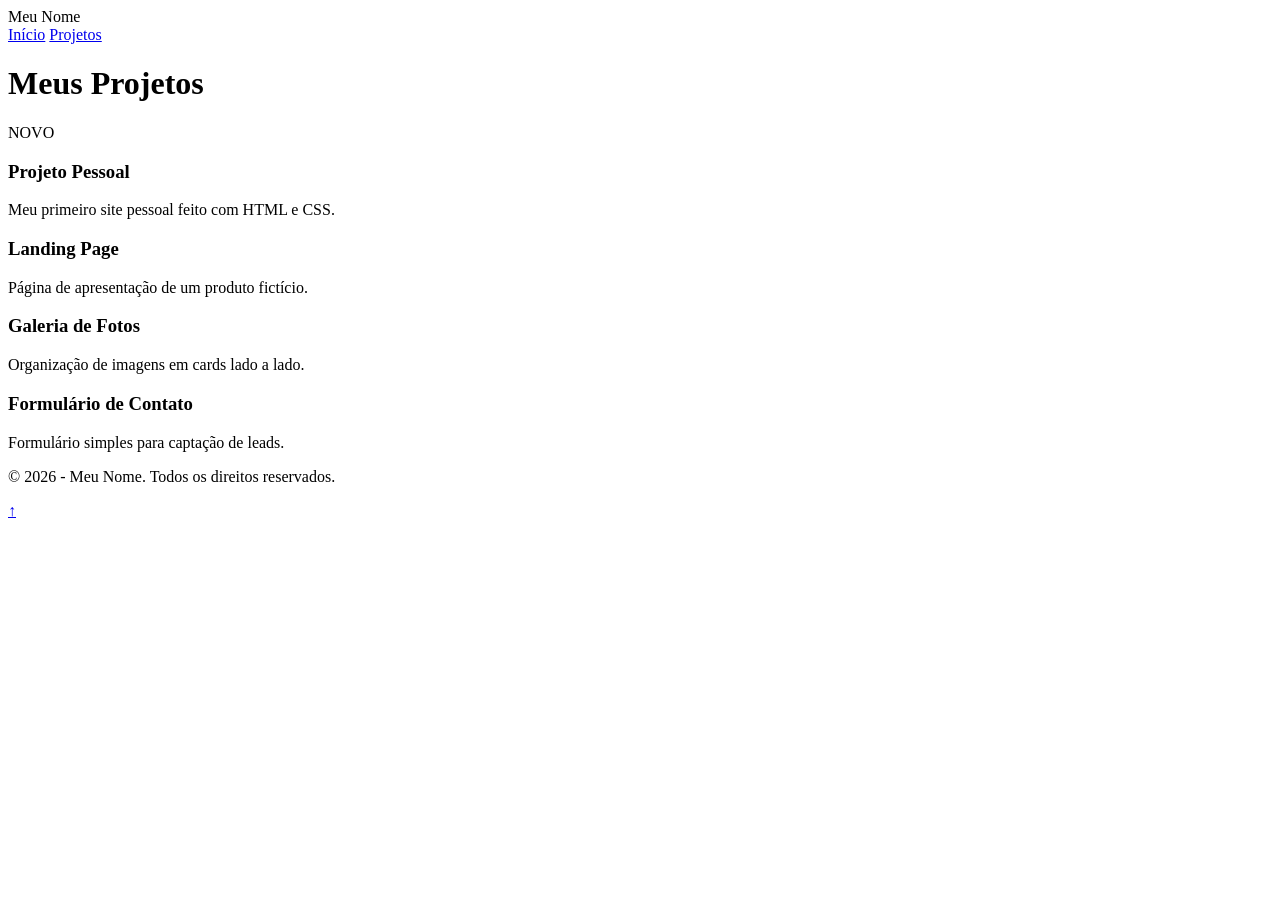
==== projetos.html @ 31916e40 "parte de meus projetos meus projetos(quase nenhum)" ====
<!DOCTYPE html>
<html lang="pt-BR">
<head>
  <meta charset="UTF-8">
  <meta name="viewport" content="width=device-width, initial-scale=1.0">
  <title>Meu Portfólio - Projetos</title>
  <link rel="stylesheet" href="style.css">
</head>
<body id="topo">

  <header class="header">
    <span class="logo">Meu Nome</span>
    <nav class="menu">
      <a href="index.html">Início</a>
      <a href="projetos.html">Projetos</a>
    </nav>
  </header>

  <main class="projetos">
    <h1>Meus Projetos</h1>

    <div class="grade">
      <div class="card card-projeto">
        <span class="badge">NOVO</span>
        <div class="thumb"></div>
        <h3>Projeto Pessoal</h3>
        <p>Meu primeiro site pessoal feito com HTML e CSS.</p>
      </div>

      <div class="card card-projeto">
        <div class="thumb"></div>
        <h3>Landing Page</h3>
        <p>Página de apresentação de um produto fictício.</p>
      </div>

      <div class="card card-projeto">
        <div class="thumb"></div>
        <h3>Galeria de Fotos</h3>
        <p>Organização de imagens em cards lado a lado.</p>
      </div>

      <div class="card card-projeto">
        <div class="thumb"></div>
        <h3>Formulário de Contato</h3>
        <p>Formulário simples para captação de leads.</p>
      </div>
    </div>
  </main>

  <footer class="footer">
    <p>© 2026 - Meu Nome. Todos os direitos reservados.</p>
  </footer>

  <a href="#topo" class="voltar-topo" title="Voltar ao topo">↑</a>

</body>
</html>
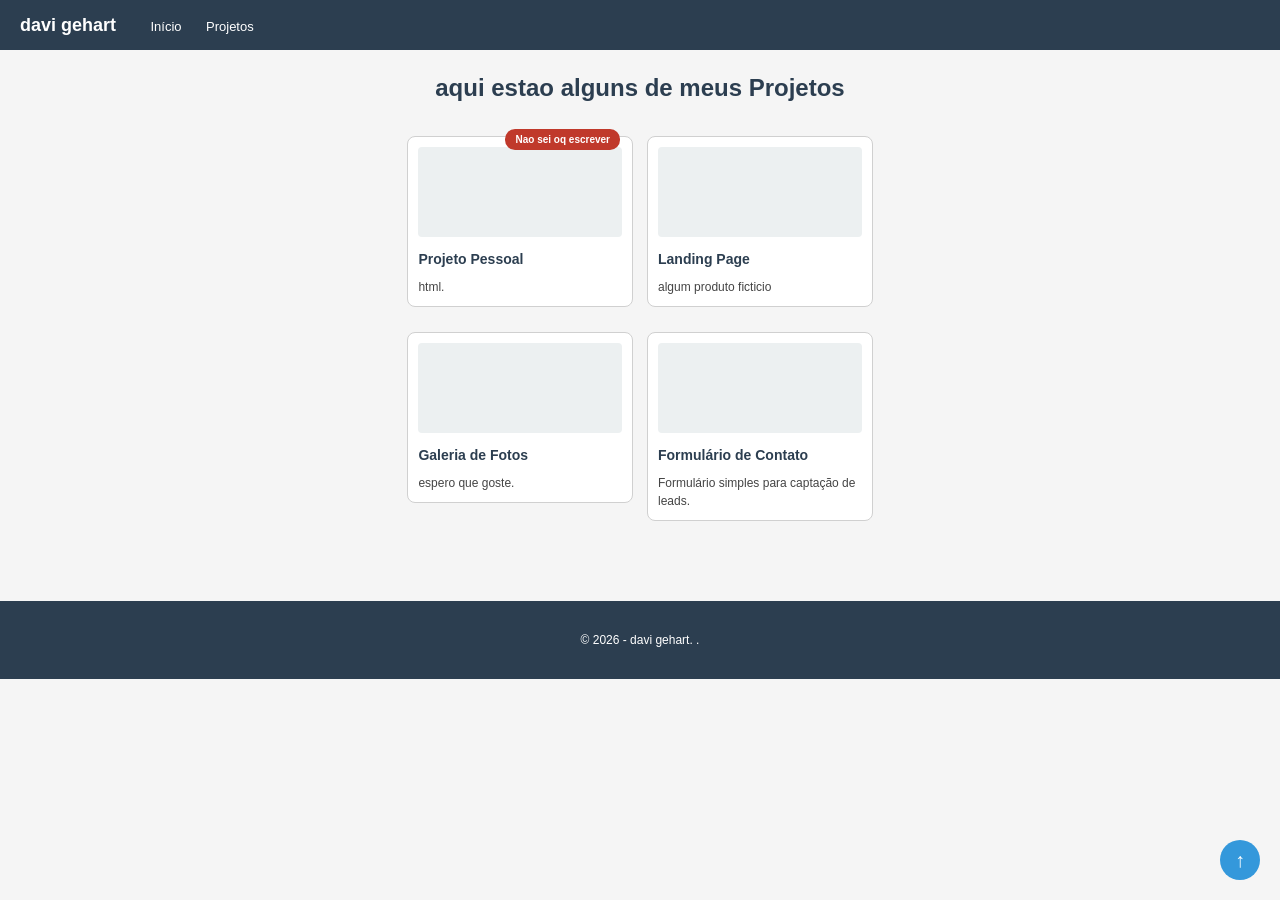
==== commit 192909e3: "Update projetos.html" ====
--- a/projetos.html
+++ b/projetos.html
@@ -9,7 +9,7 @@
 <body id="topo">
 
   <header class="header">
-    <span class="logo">Meu Nome</span>
+    <span class="logo">davi gehart</span>
     <nav class="menu">
       <a href="index.html">Início</a>
       <a href="projetos.html">Projetos</a>
@@ -17,26 +17,26 @@
   </header>
 
   <main class="projetos">
-    <h1>Meus Projetos</h1>
+    <h1>aqui estao alguns de meus Projetos</h1>
 
     <div class="grade">
       <div class="card card-projeto">
-        <span class="badge">NOVO</span>
+        <span class="badge">Nao sei oq escrever</span>
         <div class="thumb"></div>
         <h3>Projeto Pessoal</h3>
-        <p>Meu primeiro site pessoal feito com HTML e CSS.</p>
+        <p>html.</p>
       </div>
 
       <div class="card card-projeto">
         <div class="thumb"></div>
         <h3>Landing Page</h3>
-        <p>Página de apresentação de um produto fictício.</p>
+        <p>algum produto ficticio</p>
       </div>
 
       <div class="card card-projeto">
         <div class="thumb"></div>
         <h3>Galeria de Fotos</h3>
-        <p>Organização de imagens em cards lado a lado.</p>
+        <p>espero que goste.</p>
       </div>
 
       <div class="card card-projeto">
@@ -48,7 +48,7 @@
   </main>
 
   <footer class="footer">
-    <p>© 2026 - Meu Nome. Todos os direitos reservados.</p>
+    <p>© 2026 - davi gehart. .</p>
   </footer>
 
   <a href="#topo" class="voltar-topo" title="Voltar ao topo">↑</a>
--- a/style.css
+++ b/style.css
@@ -0,0 +1,192 @@
+/* ===== Reset e base ===== */
+* {
+  box-sizing: border-box;
+}
+
+body {
+  margin: 0;
+  padding-top: 50px; /* compensa o header fixo */
+  font-family: Arial, Helvetica, sans-serif;
+  background-color: #f5f5f5;
+  color: #2c3e50;
+  line-height: 1.5;
+}
+
+/* ===== Header fixo ===== */
+.header {
+  position: fixed;
+  top: 0;
+  left: 0;
+  width: 100%;
+  height: 50px;
+  padding: 0 20px;
+  background-color: #2c3e50;
+  z-index: 1000;
+}
+
+.logo {
+  display: inline-block;
+  margin-right: 20px;
+  line-height: 50px;
+  font-size: 18px;
+  font-weight: bold;
+  color: #ffffff;
+}
+
+.menu {
+  display: inline-block;
+}
+
+.menu a {
+  display: inline-block;
+  padding: 0 10px;
+  line-height: 50px;
+  font-size: 13px;
+  color: #ffffff;
+  text-decoration: none;
+}
+
+.menu a:hover {
+  color: #3498db;
+}
+
+/* ===== Seção de apresentação ===== */
+.hero {
+  margin-top: 12px;
+  padding: 40px 20px;
+  background-color: #3498db;
+  color: #ffffff;
+  text-align: center;
+}
+
+.hero h1 {
+  margin: 0 0 15px 0;
+  font-size: 30px;
+}
+
+.hero p {
+  max-width: 500px;
+  margin: 0 auto 10px auto;
+  font-size: 14px;
+}
+
+/* ===== Sobre mim ===== */
+.sobre {
+  padding: 30px 20px 60px 20px;
+  text-align: center;
+}
+
+.sobre h2,
+.projetos h1 {
+  margin: 0 0 25px 0;
+  font-size: 24px;
+  color: #2c3e50;
+}
+
+/* ===== Cards ===== */
+.card {
+  display: inline-block;
+  vertical-align: top;
+  position: relative; /* referência para o badge */
+  width: 200px;
+  margin: 8px;
+  padding: 20px 15px;
+  background-color: #ffffff;
+  border: 1px solid #d0d0d0;
+  border-radius: 8px;
+  text-align: center;
+}
+
+.card .icone {
+  display: block;
+  margin-bottom: 10px;
+  font-size: 32px;
+}
+
+.card h3 {
+  margin: 0 0 8px 0;
+  font-size: 15px;
+  color: #2c3e50;
+}
+
+.card p {
+  margin: 0;
+  font-size: 13px;
+  color: #444444;
+}
+
+/* ===== Página de projetos ===== */
+.projetos {
+  padding: 20px 20px 60px 20px;
+  text-align: center;
+}
+
+.grade {
+  max-width: 480px;
+  margin: 0 auto;
+}
+
+.card-projeto {
+  width: 47%;
+  margin: 1% 1% 20px 1%;
+  padding: 10px;
+  text-align: left;
+}
+
+.card-projeto .thumb {
+  height: 90px;
+  margin-bottom: 12px;
+  background-color: #ecf0f1;
+  border-radius: 4px;
+}
+
+.card-projeto h3 {
+  font-size: 14px;
+}
+
+.card-projeto p {
+  font-size: 12px;
+}
+
+/* ===== Badge "NOVO" ===== */
+.badge {
+  position: absolute;
+  top: -8px;
+  right: 12px;
+  padding: 3px 10px;
+  background-color: #c0392b;
+  color: #ffffff;
+  font-size: 10px;
+  font-weight: bold;
+  border-radius: 10px;
+}
+
+/* ===== Footer ===== */
+.footer {
+  padding: 18px 20px;
+  background-color: #2c3e50;
+  color: #ffffff;
+  font-size: 12px;
+  text-align: center;
+}
+
+/* ===== Botão voltar ao topo ===== */
+.voltar-topo {
+  position: fixed;
+  bottom: 20px;
+  right: 20px;
+  width: 40px;
+  height: 40px;
+  line-height: 40px;
+  background-color: #3498db;
+  color: #ffffff;
+  font-size: 20px;
+  text-align: center;
+  text-decoration: none;
+  border-radius: 50%;
+  z-index: 1001;
+}
+
+.voltar-topo:hover {
+  background-color: #2176ad;
+}
